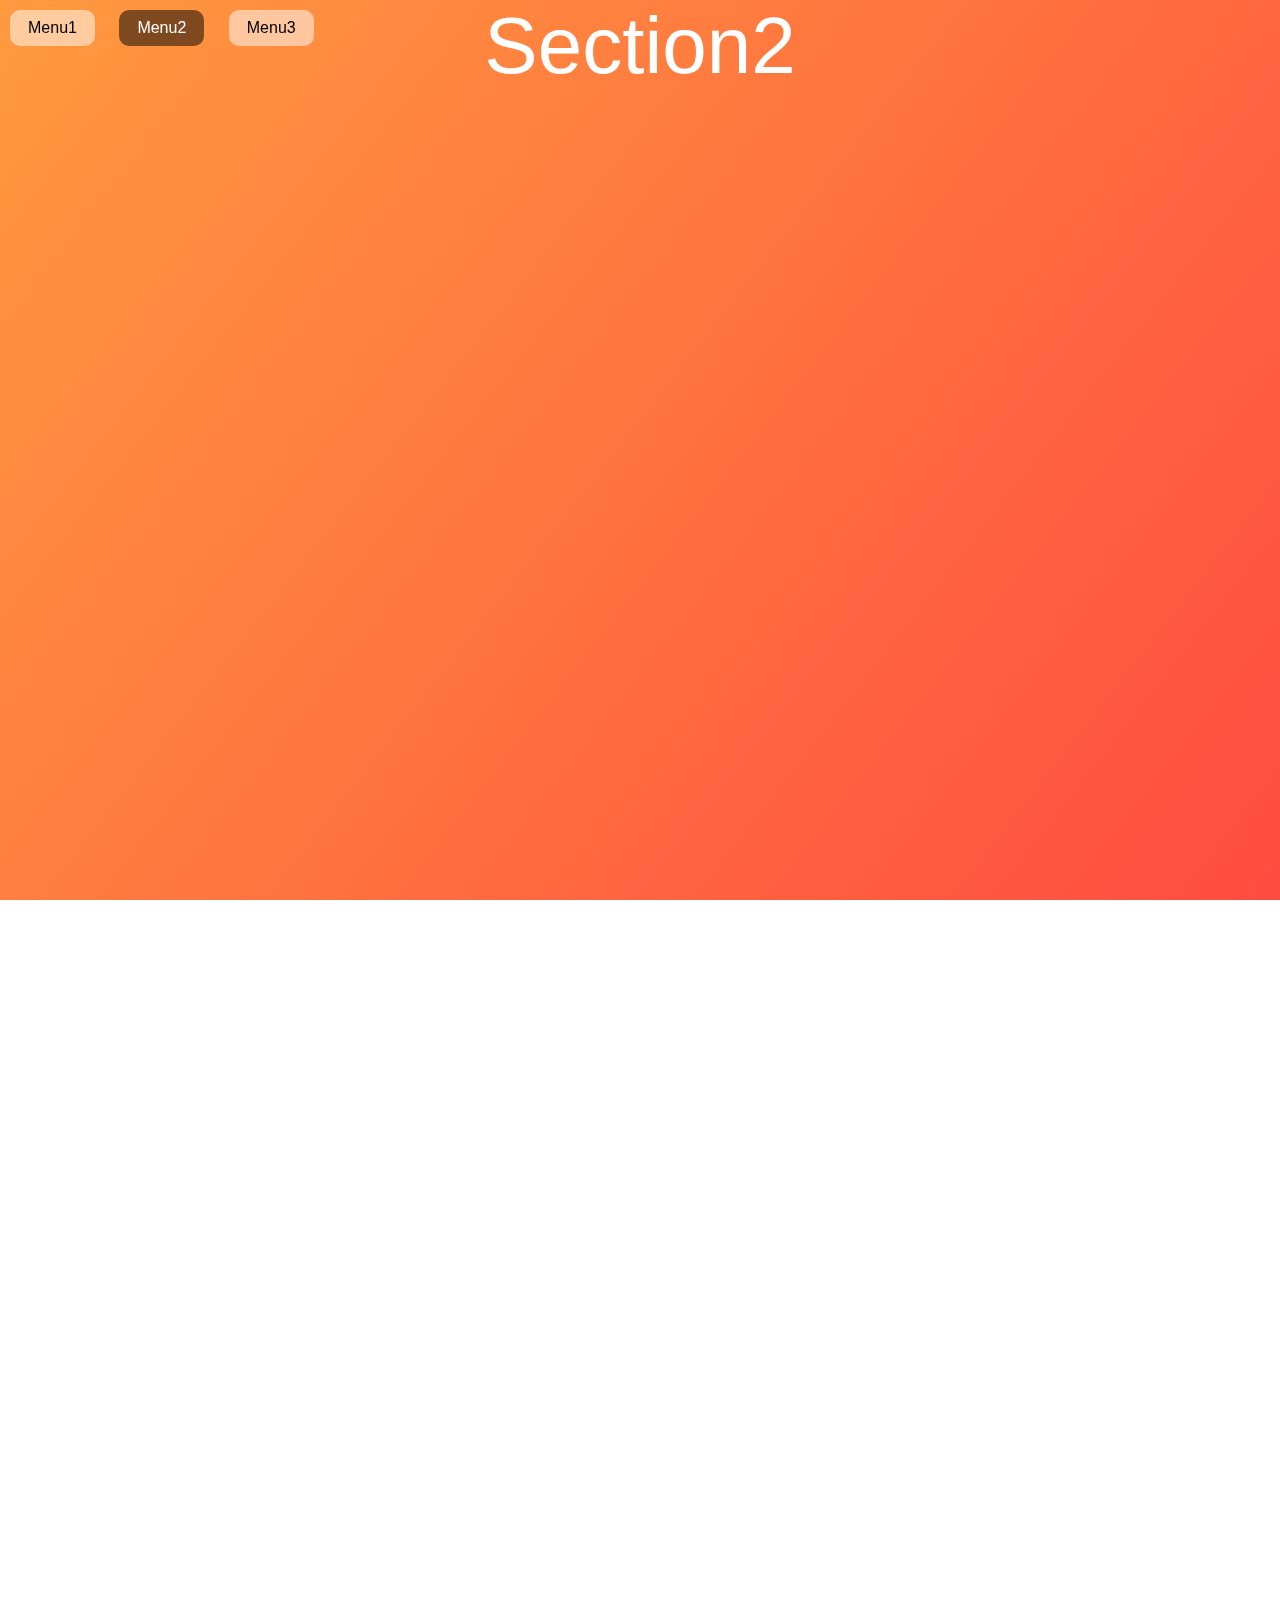
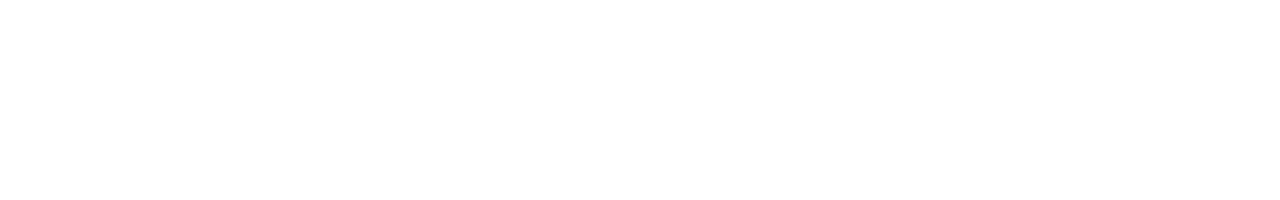
==== FullpageHome/index.html @ 8419835d "6월 15일 3차" ====
<!DOCTYPE html>
<html xmlns="http://www.w3.org/1999/xhtml">

<head>
    <meta http-equiv="Content-Type" content="text/html; charset=utf-8" />
    <title>Active Slide - fullPage</title>
    <meta name="author" content="Matthew Howell" />
    <meta name="description" content="fullPage continuous scrolling demo." />
    <meta name="keywords" content="fullpage,jquery,demo,scroll,loop,continuous" />
    <meta name="Resource-type" content="Document" />


    <link rel="stylesheet" type="text/css" href="css/fullpage.css" />
    <link rel="stylesheet" type="text/css" href="css/examples.css" />

    <!--[if IE]>
        <script type="text/javascript">
             var console = { log: function() {} };
        </script>
    <![endif]-->
</head>

<body>

    <ul id="menu">
        <li data-menuanchor="firstPage" class="active"><a href="#firstPage">Menu1</a></li>
        <li data-menuanchor="secondPage"><a href="#secondPage">Menu2</a></li>
        <li data-menuanchor="3rdPage"><a href="#3rdPage">Menu3</a></li>
    </ul>




    <div id="fullpage">
        <div class="section " id="section0">
            <h1>Section1</h1>
        </div>
        <div class="section active" id="section1">
            <h1>Section2</h1>
        </div>
        <div class="section" id="section2">
            <h1>Section3</h1>
        </div>
    </div>


    <script type="text/javascript" src="js/fullpage.js"></script>
    <script type="text/javascript" src="js/examples.js"></script>

    <script type="text/javascript">
        window.onload = function () {
            console.log("ok");
            var myFullpage = new fullpage('#fullpage', {
                sectionsColor: ['#aaaaaa', '#4BBFC3', '#7BAABE'],
                anchors: ['firstPage', 'secondPage', '3rdPage'],
                menu: '#menu',
                slidesNavigation: true,
                lazyLoad: true,
                credits: { enabled: false }
            });
        }
    </script>

</body>

</html>
---- FullpageHome/css/fullpage.css ----
/*!
 * fullPage 4.0.22
 * https://github.com/alvarotrigo/fullPage.js
 *
 * @license GPLv3 for open source use only
 * or Fullpage Commercial License for commercial use
 * http://alvarotrigo.com/fullPage/pricing/
 *
 * Copyright (C) 2021 http://alvarotrigo.com/fullPage - A project by Alvaro Trigo
 */
html.fp-enabled,
.fp-enabled body {
    margin: 0;
    padding: 0;
    overflow:hidden;

    /*Avoid flicker on slides transitions for mobile phones #336 */
    -webkit-tap-highlight-color: rgba(0,0,0,0);
}
.fp-section {
    position: relative;
    -webkit-box-sizing: border-box; /* Safari<=5 Android<=3 */
    -moz-box-sizing: border-box; /* <=28 */
    box-sizing: border-box;
    height: 100%;
    display: block;
}
.fp-slide {
    float: left;
}
.fp-slide, .fp-slidesContainer {
    height: 100%;
    display: block;
}
.fp-slides {
    z-index:1;
    height: 100%;
    overflow: hidden;
    position: relative;
    -webkit-transition: all 0.3s ease-out; /* Safari<=6 Android<=4.3 */
    transition: all 0.3s ease-out;
}
.fp-table{
    display: flex;
    flex-direction: column;
    justify-content: center;
    width: 100%;
}
.fp-slidesContainer {
    float: left;
    position: relative;
}
.fp-controlArrow {
    -webkit-user-select: none; /* webkit (safari, chrome) browsers */
    -moz-user-select: none; /* mozilla browsers */
    -khtml-user-select: none; /* webkit (konqueror) browsers */
    -ms-user-select: none; /* IE10+ */
    position: absolute;
    z-index: 4;
    top: 50%;
    cursor: pointer;
    margin-top: -38px;
    -webkit-transform: translate3d(0,0,0);
    -ms-transform: translate3d(0,0,0);
    transform: translate3d(0,0,0);
}
.fp-prev{
    left: 15px;
}
.fp-next{
    right: 15px;
}
.fp-arrow{
    width: 0;
    height: 0;
    border-style: solid;
}
.fp-arrow.fp-prev {
    border-width: 38.5px 34px 38.5px 0;
    border-color: transparent #fff transparent transparent;
}
.fp-arrow.fp-next {
    border-width: 38.5px 0 38.5px 34px;
    border-color: transparent transparent transparent #fff;
}
.fp-notransition {
    -webkit-transition: none !important;
    transition: none !important;
}
#fp-nav {
    position: fixed;
    z-index: 100;
    top: 50%;
    opacity: 1;
    transform: translateY(-50%);
    -ms-transform: translateY(-50%);
    -webkit-transform: translate3d(0,-50%,0);
}
#fp-nav.fp-right {
    right: 17px;
}
#fp-nav.fp-left {
    left: 17px;
}
.fp-slidesNav{
    position: absolute;
    z-index: 4;
    opacity: 1;
    -webkit-transform: translate3d(0,0,0);
    -ms-transform: translate3d(0,0,0);
    transform: translate3d(0,0,0);
    left: 0 !important;
    right: 0;
    margin: 0 auto !important;
}
.fp-slidesNav.fp-bottom {
    bottom: 17px;
}
.fp-slidesNav.fp-top {
    top: 17px;
}
#fp-nav ul,
.fp-slidesNav ul {
  margin: 0;
  padding: 0;
}
#fp-nav ul li,
.fp-slidesNav ul li {
    display: block;
    width: 14px;
    height: 13px;
    margin: 7px;
    position:relative;
}
.fp-slidesNav ul li {
    display: inline-block;
}
#fp-nav ul li a,
.fp-slidesNav ul li a {
    display: block;
    position: relative;
    z-index: 1;
    width: 100%;
    height: 100%;
    cursor: pointer;
    text-decoration: none;
}
#fp-nav ul li a.active span,
.fp-slidesNav ul li a.active span,
#fp-nav ul li:hover a.active span,
.fp-slidesNav ul li:hover a.active span{
    height: 12px;
    width: 12px;
    margin: -6px 0 0 -6px;
    border-radius: 100%;
 }
#fp-nav ul li a span,
.fp-slidesNav ul li a span {
    border-radius: 50%;
    position: absolute;
    z-index: 1;
    height: 4px;
    width: 4px;
    border: 0;
    background: #333;
    left: 50%;
    top: 50%;
    margin: -2px 0 0 -2px;
    -webkit-transition: all 0.1s ease-in-out;
    -moz-transition: all 0.1s ease-in-out;
    -o-transition: all 0.1s ease-in-out;
    transition: all 0.1s ease-in-out;
}
#fp-nav ul li:hover a span,
.fp-slidesNav ul li:hover a span{
    width: 10px;
    height: 10px;
    margin: -5px 0px 0px -5px;
}
#fp-nav ul li .fp-tooltip {
    position: absolute;
    top: -2px;
    color: #fff;
    font-size: 14px;
    font-family: arial, helvetica, sans-serif;
    white-space: nowrap;
    max-width: 220px;
    overflow: hidden;
    display: block;
    opacity: 0;
    width: 0;
    cursor: pointer;
}
#fp-nav ul li:hover .fp-tooltip,
#fp-nav.fp-show-active a.active + .fp-tooltip {
    -webkit-transition: opacity 0.2s ease-in;
    transition: opacity 0.2s ease-in;
    width: auto;
    opacity: 1;
}
#fp-nav ul li .fp-tooltip.fp-right {
    right: 20px;
}
#fp-nav ul li .fp-tooltip.fp-left {
    left: 20px;
}
.fp-auto-height.fp-section,
.fp-auto-height .fp-slide{
    height: auto !important;
}

.fp-responsive .fp-is-overflow.fp-section{
    height: auto !important;
}

/* Used with autoScrolling: false */ 
.fp-scrollable.fp-responsive .fp-is-overflow.fp-section,
.fp-scrollable .fp-section,
.fp-scrollable .fp-slide{
   /* Fallback for browsers that do not support Custom Properties */
   height: 100vh;
   height: calc(var(--vh, 1vh) * 100);
}

.fp-scrollable.fp-responsive .fp-is-overflow.fp-section:not(.fp-auto-height):not([data-percentage]),
.fp-scrollable .fp-section:not(.fp-auto-height):not([data-percentage]),
.fp-scrollable .fp-slide:not(.fp-auto-height):not([data-percentage]){
    /* Fallback for browsers that do not support Custom Properties */
    min-height: 100vh;
    min-height: calc(var(--vh, 1vh) * 100);
}

/* Disabling vertical centering on scrollable elements */
.fp-overflow{
    justify-content: flex-start;
    max-height: 100vh;
}

/* No scrollable when using auto-height */
.fp-scrollable .fp-auto-height .fp-overflow{
    max-height: none;
}

.fp-is-overflow .fp-overflow.fp-auto-height-responsive,
.fp-is-overflow .fp-overflow.fp-auto-height,
.fp-is-overflow > .fp-overflow{
    overflow-y: auto;
}
.fp-overflow{
    outline:none;
}

.fp-overflow.fp-table{
    display: block;
}

.fp-responsive .fp-auto-height-responsive.fp-section,
.fp-responsive .fp-auto-height-responsive .fp-slide{
    height: auto !important;
    min-height: auto !important;
}

/*Only display content to screen readers*/
.fp-sr-only{
    position: absolute;
    width: 1px;
    height: 1px;
    padding: 0;
    overflow: hidden;
    clip: rect(0, 0, 0, 0);
    white-space: nowrap;
    border: 0;
}

/* Customize website's scrollbar like Mac OS
Not supports in Firefox and IE */
.fp-scroll-mac .fp-overflow::-webkit-scrollbar {
    background-color: transparent;
    width: 9px;
}
.fp-scroll-mac .fp-overflow::-webkit-scrollbar-track {
    background-color: transparent;
}
.fp-scroll-mac .fp-overflow::-webkit-scrollbar-thumb {
    background-color: rgba(0,0,0,.4);
    border-radius: 16px;
    border: 4px solid transparent;
}
.fp-warning,
.fp-watermark{
    z-index: 9999999;
    position: absolute;
    bottom: 0;
}
.fp-warning,
.fp-watermark a{
    text-decoration: none;
    color: #000;
    background: rgba(255,255,255,0.6);
    padding: 5px 8px;
    font-size: 14px;
    font-family: arial;
    color: black;
    display: inline-block;
    border-radius: 3px;
    margin: 12px;
}
.fp-noscroll .fp-overflow{
    overflow: hidden;
}
---- FullpageHome/css/examples.css ----
@CHARSET "ISO-8859-1";
/* Reset CSS
 * --------------------------------------- */
body,div,dl,dt,dd,ul,ol,li,h1,h2,h3,h4,h5,h6,pre,
form,fieldset,input,textarea,p,blockquote,th,td {
    padding: 0;
    margin: 0;
}
a{
	text-decoration:none;
}
table {
    border-spacing: 0;
}
fieldset,img {
    border: 0;
}
address,caption,cite,code,dfn,em,strong,th,var {
    font-weight: normal;
    font-style: normal;
}
strong{
	font-weight: bold;
}
ol,ul {
    list-style: none;
    margin:0;
    padding:0;
}
caption,th {
    text-align: left;

}
h1,h2,h3,h4,h5,h6 {
    font-weight: normal;
    font-size: 100%;
    margin:0;
    padding:0;
    color:#444;
}
q:before,q:after {
    content:'';
}
abbr,acronym { border: 0;
}


/* Custom CSS
 * --------------------------------------- */
body{
	font-family: arial,helvetica;
	color: #333;
	color: rgba(0,0,0,0.5);
}
.wrap{
	margin-left: auto;
	margin-right: auto;
	width: 960px;
	position: relative;
}
h1{
	font-size: 6em;
}
p{
	font-size: 2em;
}
.intro p{
	width: 50%;
	margin: 0 auto;
	font-size: 1.5em;
}
.section{
	text-align:center;
}
#menu li {
	display:inline-block;
	margin: 10px;
	color: #000;
	background:#fff;
	background: rgba(255,255,255, 0.5);
	-webkit-border-radius: 10px;
            border-radius: 10px;
}
#menu li.active{
	background:#666;
	background: rgba(0,0,0, 0.5);
	color: #fff;
}
#menu li a{
	text-decoration:none;
	color: #000;
}
#menu li.active a:hover{
	color: #000;
}
#menu li:hover{
	background: rgba(255,255,255, 0.8);
}
#menu li a,
#menu li.active a{
	padding: 9px 18px;
	display:block;
}
#menu li.active a{
	color: #fff;
}
#menu{
	position:fixed;
	top:0;
	left:0;
	height: 40px;
	z-index: 70;
	width: 100%;
	padding: 0;
	margin:0;
}
.twitter-share-button{
	position: fixed !important;
	z-index: 99;
	right: 149px;
	top: 9px;
}
#infoMenu{
	height: 20px;
	color: #f2f2f2;
	position:fixed;
	z-index:70;
	bottom:0;
	width:100%;
	text-align:right;
	font-size:0.9em;
	padding:8px 0 8px 0;
}
#infoMenu ul{
	padding: 0 40px;
}
#infoMenu li a{
	display: block;
	margin: 0 22px 0 0;
	color: #333;
}
#infoMenu li a:hover{
	text-decoration:underline;
}
#infoMenu li{
	display:inline-block;
	position:relative;
}
#examplesList{
	display:none;
	background: #282828;
	-webkit-border-radius: 6px;
	-moz-border-radius: 6px;
	border-radius: 6px;
	padding: 20px;
	float: left;
	position: absolute;
	bottom: 29px;
	right: 0;
	width:822px;
	text-align:left;
}
#examplesList ul{
	padding:0;
}
#examplesList ul li{
	display:block;
	margin: 5px 0;
}
#examplesList ul li a{
	color: #BDBDBD;
	margin:0;
}
#examplesList ul li a:hover{
	color: #f2f2f2;
}
#examplesList .column{
	float: left;
	margin: 0 20px 0 0;
}
#examplesList h3{
	color: #f2f2f2;
	font-size: 1.2em;
	margin: 0 0 15px 0;
	border-bottom: 1px solid rgba(0, 0, 0, 0.4);
	-webkit-box-shadow: 0 1px 0 rgba(255, 255, 255, 0.1);
	-moz-box-shadow: 0 1px 0 rgba(255,255,255,0.1);
	box-shadow: 0 1px 0 rgba(255, 255, 255, 0.1);
	padding: 0 0 5px 0;
}



/* Demos Menu
 * --------------------------------------- */
 #demosMenu{
	position:fixed;
	top: 20px;
	right:20px;
	z-index: 999;
	padding: 5px 10px;
 }

/* Buttons
 * --------------------------------------- */
#download a{
    text-decoration: none
}
#download,
#download:hover {
    text-shadow: 0 -1px 0 rgba(0, 0, 0, .25)
}
.button {
    margin: 20px 0 0 0;
    vertical-align: middle;
    display: inline-block
}

.button a {
    color: #fff;
    background: rgba(0,0,0,0.4);
    padding: 15px 30px;
    border-radius: 5px;
    display: inline-block;
}

.button a:hover {
    color: #316f68;
    background-color: #fff
}


/* Extensions preview menu
 * --------------------------------------- */
.preview-extensions-menu{
	position: fixed;
    top: 0;
    right: 0;
    z-index: 99;
    border-top: 0;
    box-shadow: 1px 0px 3px rgba(0,0,0,0.8);
}
.preview-extensions-menu li{
	display: inline-block;
	margin: 0;
}
.preview-extensions-menu li a{
	padding: 15px 25px;
	display: block;
}
.preview-buy-extension{
    background: #3cc63c;
}
.preview-more-extensions{
	background: #fff;
}
.preview-buy-extension a{
	color: #fff;
}
.preview-buy-extension:hover{
	background-color: #1a961a;
}
.preview-more-extensions a{
	color: #333;
}

.code{
	background: rgba(255,255,255,0.7);
	padding: 0px 5px;
	line-height: 25px;
}


/* Style for our header texts
* --------------------------------------- */
h1{
	font-size: 5em;
	font-family: arial,helvetica;
	color: #fff;
	margin:0;
}
.section p,
.intro p{
	color: #fff;
}

/* Centered texts in each section
* --------------------------------------- */
.section{
	text-align:center;
}


/* Bottom menu
* --------------------------------------- */
#infoMenu li a {
	color: #fff;
}

/* Sections backgrounds
* --------------------------------------- */
#section0{
	background-image: linear-gradient(128deg,#40afff,#3f61ff);
}

#section1{
	background-image: linear-gradient(128deg,#ff9a3f,#ff4b40);
}

#section2{
	background-image: linear-gradient(128deg,#fc40ff,#543fff);
}

#section3{
	background-image: linear-gradient(128deg,#40fff2,#3fbcff);
}
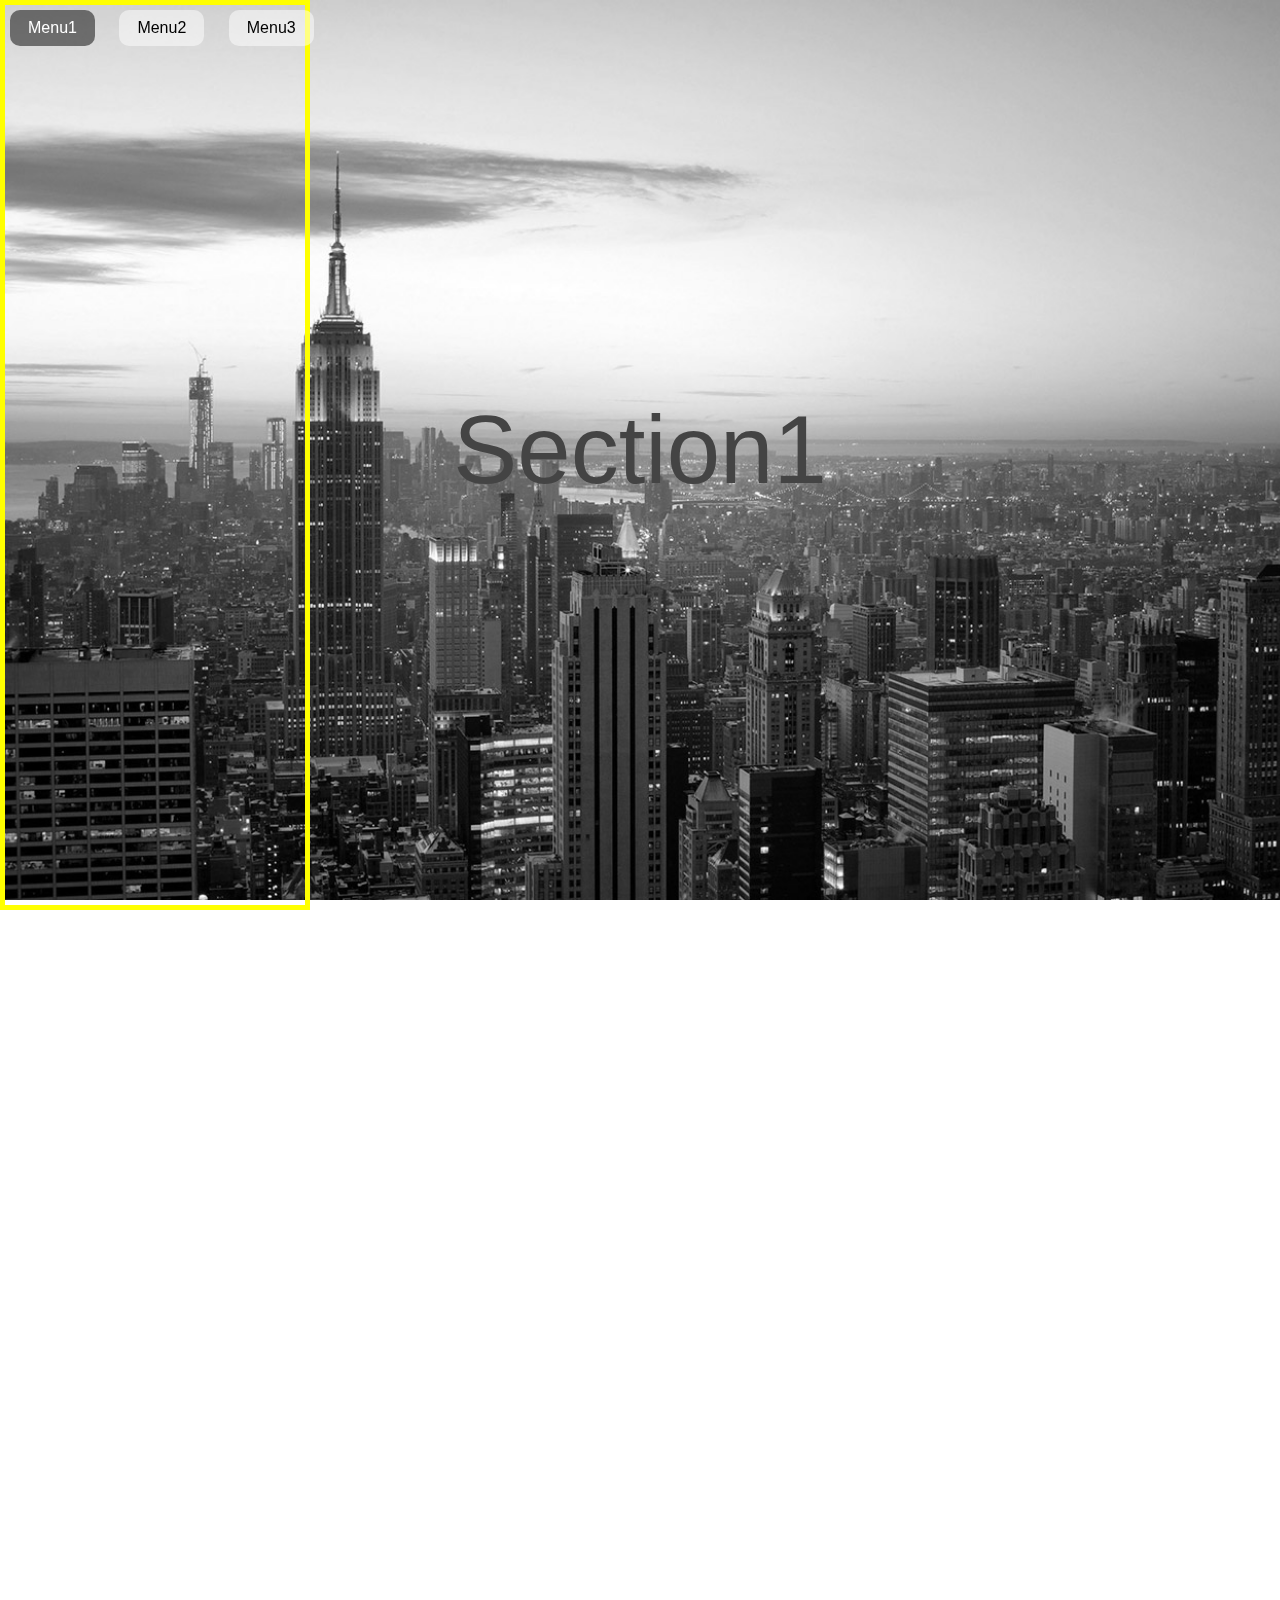
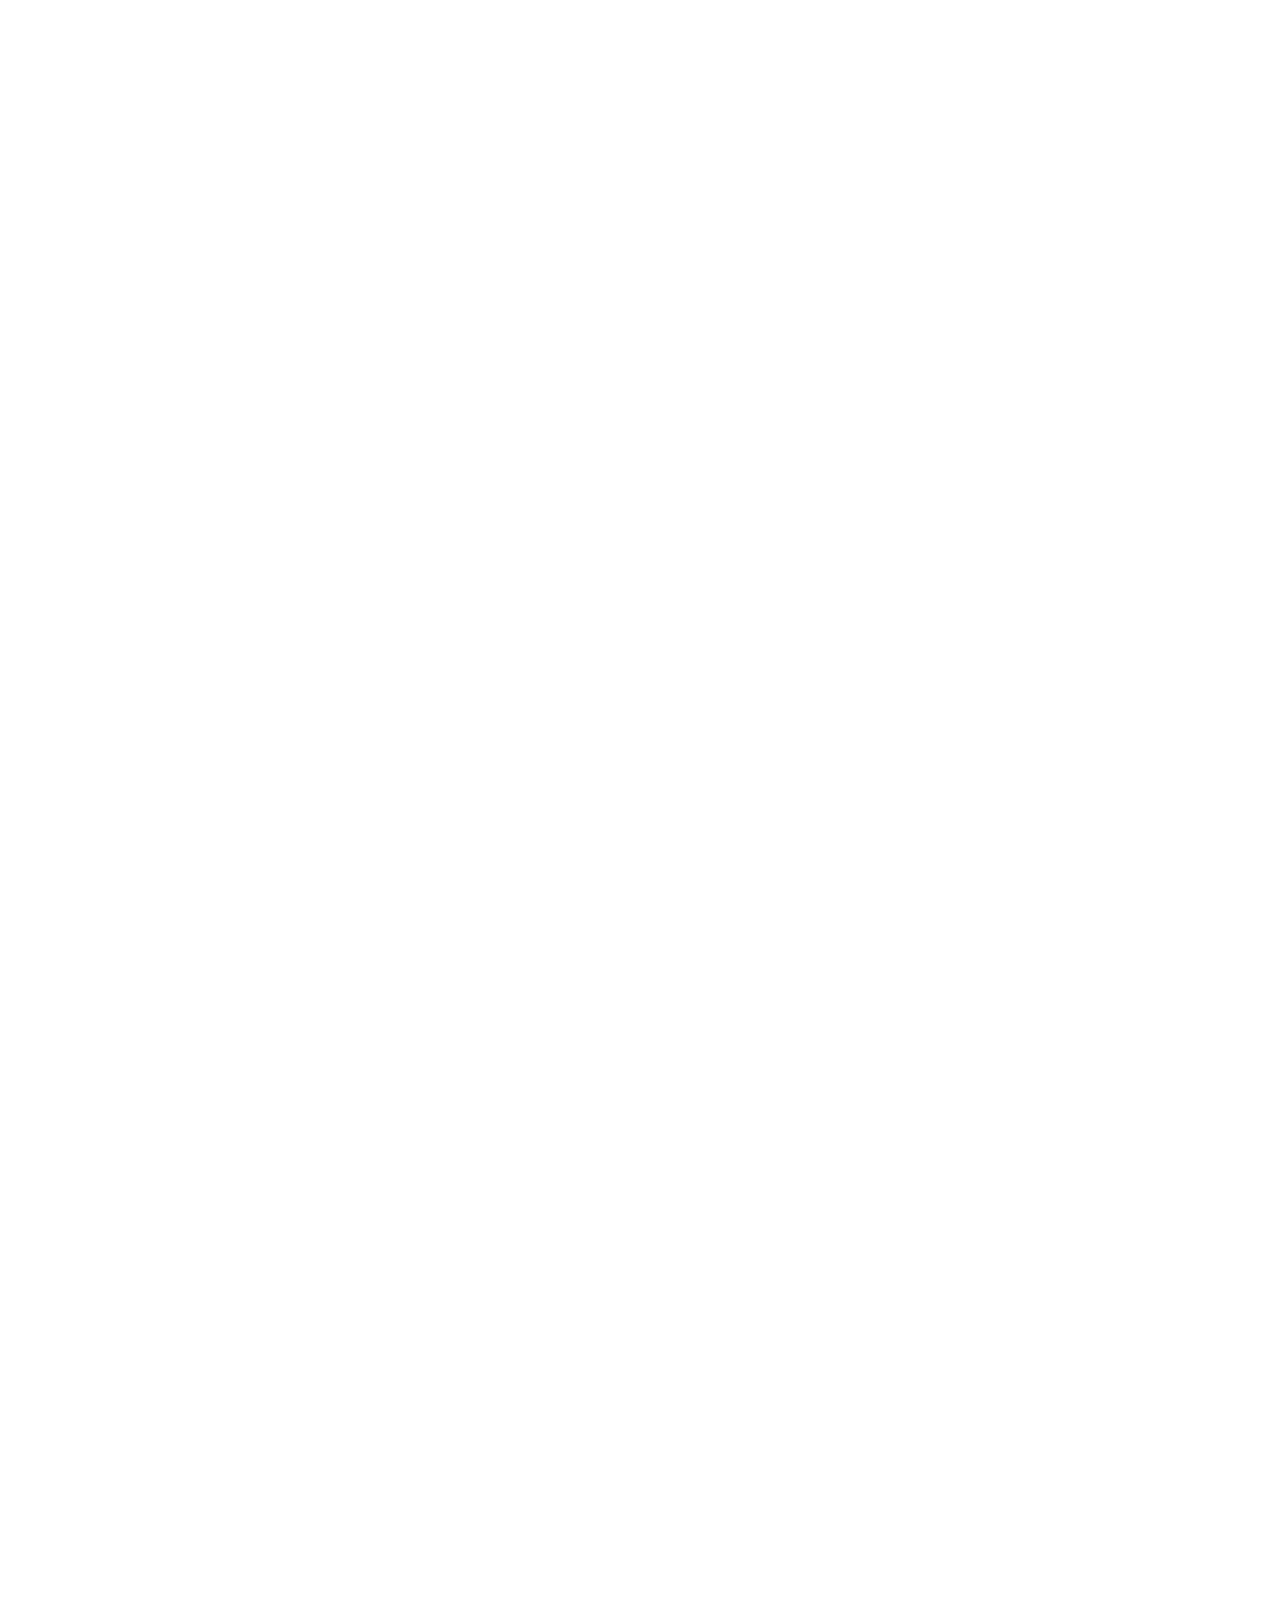
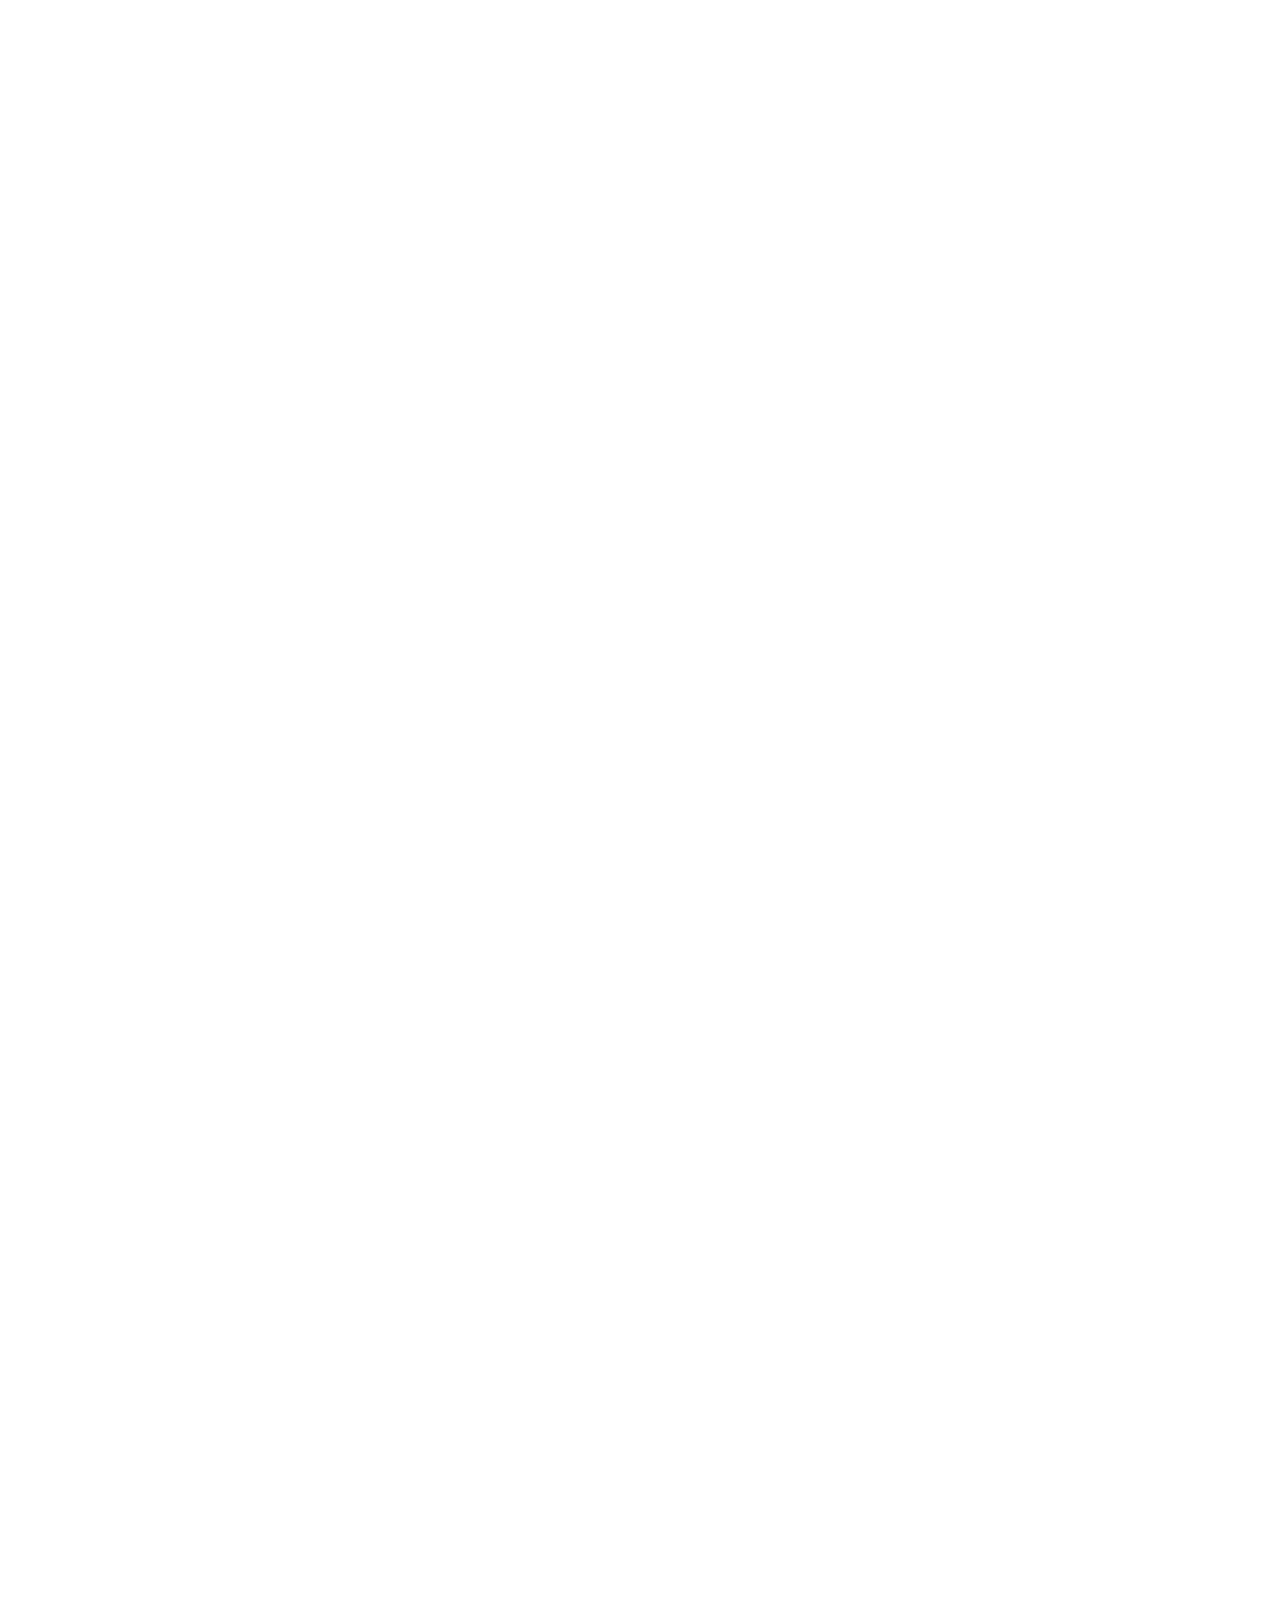
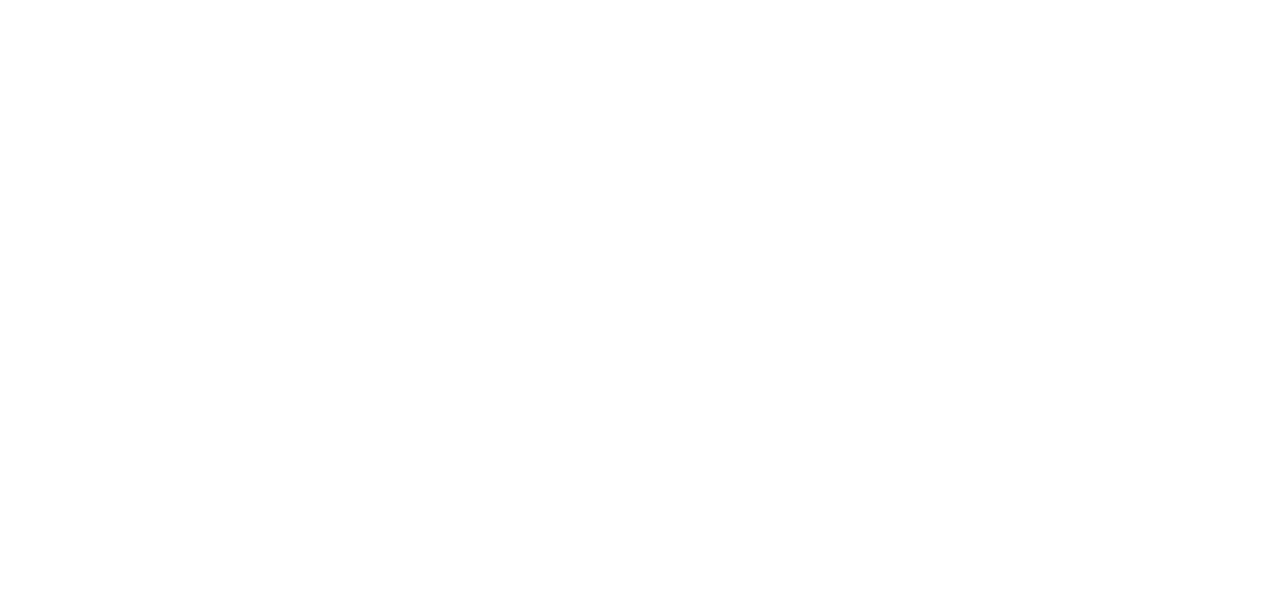
==== commit 4045228f: "6월 17일" ====
--- a/FullpageHome/index.html
+++ b/FullpageHome/index.html
@@ -12,10 +12,11 @@
 
     <link rel="stylesheet" type="text/css" href="css/fullpage.css" />
     <link rel="stylesheet" type="text/css" href="css/examples.css" />
+    <link rel="stylesheet" type="text/css" href="css/main.css" />
 
     <!--[if IE]>
         <script type="text/javascript">
-             var console = { log: function() {} };
+            ar console = { log: function() {} };
         </script>
     <![endif]-->
 </head>
@@ -28,18 +29,34 @@
         <li data-menuanchor="3rdPage"><a href="#3rdPage">Menu3</a></li>
     </ul>
 
-
+    <div id="spot_bg" class="spot_bg">
+        <video autoplay="" muted="" playsinline="" loop="">
+            <source src="https://ssl.pstatic.net/static/dm/boostcamp/video/boostcamp_main_vedio.mp4" type="video/mp4">
+        </video>
+    </div>
 
 
     <div id="fullpage">
-        <div class="section " id="section0">
+        <div class="section active" id="section0">
             <h1>Section1</h1>
         </div>
-        <div class="section active" id="section1">
+        <div class="section" id="section1">
             <h1>Section2</h1>
         </div>
         <div class="section" id="section2">
             <h1>Section3</h1>
+        </div>
+        <div class="section" id="section3">
+            <h1>Section4</h1>
+            <!-- <video autoplay="" muted="" playsinline="" loop="" class="video">
+                <source src="https://ssl.pstatic.net/static/dm/boostcamp/video/boostcamp_main_vedio.mp4" type="video/mp4">
+            </video> -->
+        </div>
+        <div class="section" id="section4">
+            <h1>Section5</h1>
+        </div>
+        <div class="section" id="section5">
+            <h1>Section6</h1>
         </div>
     </div>
 
@@ -48,17 +65,14 @@
     <script type="text/javascript" src="js/examples.js"></script>
 
     <script type="text/javascript">
-        window.onload = function () {
-            console.log("ok");
-            var myFullpage = new fullpage('#fullpage', {
-                sectionsColor: ['#aaaaaa', '#4BBFC3', '#7BAABE'],
-                anchors: ['firstPage', 'secondPage', '3rdPage'],
-                menu: '#menu',
-                slidesNavigation: true,
-                lazyLoad: true,
-                credits: { enabled: false }
-            });
-        }
+        var myFullpage = new fullpage('#fullpage', {
+            sectionsColor: ['rgba(0,0,0,0)', 'rgba(0,0,0,0)', 'rgba(0,0,0,0)', 'rgba(0,0,0,0)', 'rgba(0,0,0,1)', 'rgba(0,0,0,1)'],
+            anchors: ['firstPage', 'secondPage', '3rdPage', '4rdPage', '5rdPage', '6rdPage'],
+            menu: '#menu',
+            slidesNavigation: true,
+            lazyLoad: true,
+            credits: { enabled: false }
+        });
     </script>
 
 </body>
--- a/FullpageHome/css/fullpage.css
+++ b/FullpageHome/css/fullpage.css
@@ -1,12 +1,12 @@
 /*!
- * fullPage 4.0.22
+ * fullPage 3.0.4
  * https://github.com/alvarotrigo/fullPage.js
  *
  * @license GPLv3 for open source use only
  * or Fullpage Commercial License for commercial use
  * http://alvarotrigo.com/fullPage/pricing/
  *
- * Copyright (C) 2021 http://alvarotrigo.com/fullPage - A project by Alvaro Trigo
+ * Copyright (C) 2018 http://alvarotrigo.com/fullPage - A project by Alvaro Trigo
  */
 html.fp-enabled,
 .fp-enabled body {
@@ -22,8 +22,6 @@
     -webkit-box-sizing: border-box; /* Safari<=5 Android<=3 */
     -moz-box-sizing: border-box; /* <=28 */
     box-sizing: border-box;
-    height: 100%;
-    display: block;
 }
 .fp-slide {
     float: left;
@@ -40,11 +38,16 @@
     -webkit-transition: all 0.3s ease-out; /* Safari<=6 Android<=4.3 */
     transition: all 0.3s ease-out;
 }
-.fp-table{
-    display: flex;
-    flex-direction: column;
-    justify-content: center;
+.fp-section.fp-table, .fp-slide.fp-table {
+    display: table;
+    table-layout:fixed;
     width: 100%;
+}
+.fp-tableCell {
+    display: table-cell;
+    vertical-align: middle;
+    width: 100%;
+    height: 100%;
 }
 .fp-slidesContainer {
     float: left;
@@ -59,29 +62,34 @@
     z-index: 4;
     top: 50%;
     cursor: pointer;
+    width: 0;
+    height: 0;
+    border-style: solid;
     margin-top: -38px;
     -webkit-transform: translate3d(0,0,0);
     -ms-transform: translate3d(0,0,0);
     transform: translate3d(0,0,0);
 }
-.fp-prev{
+.fp-controlArrow.fp-prev {
     left: 15px;
-}
-.fp-next{
-    right: 15px;
-}
-.fp-arrow{
     width: 0;
-    height: 0;
-    border-style: solid;
-}
-.fp-arrow.fp-prev {
     border-width: 38.5px 34px 38.5px 0;
     border-color: transparent #fff transparent transparent;
 }
-.fp-arrow.fp-next {
+.fp-controlArrow.fp-next {
+    right: 15px;
     border-width: 38.5px 0 38.5px 34px;
     border-color: transparent transparent transparent #fff;
+}
+.fp-scrollable {
+    overflow: hidden;
+    position: relative;
+}
+.fp-scroller{
+    overflow: hidden;
+}
+.iScrollIndicator{
+    border: 0 !important;
 }
 .fp-notransition {
     -webkit-transition: none !important;
@@ -90,11 +98,10 @@
 #fp-nav {
     position: fixed;
     z-index: 100;
+    margin-top: -32px;
     top: 50%;
     opacity: 1;
-    transform: translateY(-50%);
-    -ms-transform: translateY(-50%);
-    -webkit-transform: translate3d(0,-50%,0);
+    -webkit-transform: translate3d(0,0,0);
 }
 #fp-nav.fp-right {
     right: 17px;
@@ -205,59 +212,15 @@
     left: 20px;
 }
 .fp-auto-height.fp-section,
-.fp-auto-height .fp-slide{
+.fp-auto-height .fp-slide,
+.fp-auto-height .fp-tableCell{
     height: auto !important;
-}
-
-.fp-responsive .fp-is-overflow.fp-section{
-    height: auto !important;
-}
-
-/* Used with autoScrolling: false */ 
-.fp-scrollable.fp-responsive .fp-is-overflow.fp-section,
-.fp-scrollable .fp-section,
-.fp-scrollable .fp-slide{
-   /* Fallback for browsers that do not support Custom Properties */
-   height: 100vh;
-   height: calc(var(--vh, 1vh) * 100);
-}
-
-.fp-scrollable.fp-responsive .fp-is-overflow.fp-section:not(.fp-auto-height):not([data-percentage]),
-.fp-scrollable .fp-section:not(.fp-auto-height):not([data-percentage]),
-.fp-scrollable .fp-slide:not(.fp-auto-height):not([data-percentage]){
-    /* Fallback for browsers that do not support Custom Properties */
-    min-height: 100vh;
-    min-height: calc(var(--vh, 1vh) * 100);
-}
-
-/* Disabling vertical centering on scrollable elements */
-.fp-overflow{
-    justify-content: flex-start;
-    max-height: 100vh;
-}
-
-/* No scrollable when using auto-height */
-.fp-scrollable .fp-auto-height .fp-overflow{
-    max-height: none;
-}
-
-.fp-is-overflow .fp-overflow.fp-auto-height-responsive,
-.fp-is-overflow .fp-overflow.fp-auto-height,
-.fp-is-overflow > .fp-overflow{
-    overflow-y: auto;
-}
-.fp-overflow{
-    outline:none;
-}
-
-.fp-overflow.fp-table{
-    display: block;
 }
 
 .fp-responsive .fp-auto-height-responsive.fp-section,
-.fp-responsive .fp-auto-height-responsive .fp-slide{
+.fp-responsive .fp-auto-height-responsive .fp-slide,
+.fp-responsive .fp-auto-height-responsive .fp-tableCell {
     height: auto !important;
-    min-height: auto !important;
 }
 
 /*Only display content to screen readers*/
@@ -270,41 +233,4 @@
     clip: rect(0, 0, 0, 0);
     white-space: nowrap;
     border: 0;
-}
-
-/* Customize website's scrollbar like Mac OS
-Not supports in Firefox and IE */
-.fp-scroll-mac .fp-overflow::-webkit-scrollbar {
-    background-color: transparent;
-    width: 9px;
-}
-.fp-scroll-mac .fp-overflow::-webkit-scrollbar-track {
-    background-color: transparent;
-}
-.fp-scroll-mac .fp-overflow::-webkit-scrollbar-thumb {
-    background-color: rgba(0,0,0,.4);
-    border-radius: 16px;
-    border: 4px solid transparent;
-}
-.fp-warning,
-.fp-watermark{
-    z-index: 9999999;
-    position: absolute;
-    bottom: 0;
-}
-.fp-warning,
-.fp-watermark a{
-    text-decoration: none;
-    color: #000;
-    background: rgba(255,255,255,0.6);
-    padding: 5px 8px;
-    font-size: 14px;
-    font-family: arial;
-    color: black;
-    display: inline-block;
-    border-radius: 3px;
-    margin: 12px;
-}
-.fp-noscroll .fp-overflow{
-    overflow: hidden;
 }--- a/FullpageHome/css/examples.css
+++ b/FullpageHome/css/examples.css
@@ -115,10 +115,52 @@
 	margin:0;
 }
 .twitter-share-button{
-	position: fixed !important;
+	position: fixed;
 	z-index: 99;
 	right: 149px;
 	top: 9px;
+}
+#download{
+	margin: 10px 0 0 0;
+	padding: 15px 10px;
+	color: #fff;
+	text-shadow: 0 -1px 0 rgba(0,0,0,0.25);
+	background-color: #49afcd;
+	background-image: -moz-linear-gradient(top, #5bc0de, #2f96b4);
+	background-image: -ms-linear-gradient(top, #5bc0de, #2f96b4);
+	background-image: -webkit-gradient(linear,0 0,0 100%,from( #5bc0de),to( #2f96b4));
+	background-image: -webkit-linear-gradient(top, #5bc0de, #2f96b4);
+	background-image: -o-linear-gradient(top, #5bc0de, #2f96b4);
+	background-image: linear-gradient(top, #5bc0de, #2f96b4);
+	background-repeat: repeat-x;
+	filter: progid:DXImageTransform.Microsoft.gradient(startColorstr='#5bc0de', endColorstr='#2f96b4', GradientType=0);
+	border-color: #2f96b4 #2f96b4 #1f6377;
+	border-color: rgba(0,0,0,.1) rgba(0,0,0,.1) rgba(0,0,0,.25);
+	filter: progid:DXImageTransform.Microsoft.gradient(enabled=false);
+
+	-webkit-border-radius: 6px;
+	-moz-border-radius: 6px;
+	border-radius: 6px;
+	vertical-align: middle;
+	cursor: pointer;
+	display: inline-block;
+	-webkit-box-shadow: inset 0 1px 0 rgba(255,255,255,0.2),0 1px 2px rgba(0,0,0,0.05);
+	-moz-box-shadow: inset 0 1px 0 rgba(255,255,255,0.2),0 1px 2px rgba(0,0,0,0.05);
+	box-shadow: inset 0 1px 0 rgba(255,255,255,0.2),0 1px 2px rgba(0,0,0,0.05);
+}
+#download a{
+	text-decoration:none;
+	color:#fff;
+}
+#download:hover{
+	text-shadow: 0 -1px 0 rgba(0,0,0,.25);
+	background-color: #2F96B4;
+	background-position: 0 -15px;
+	-webkit-transition: background-position .1s linear;
+	-moz-transition: background-position .1s linear;
+	-ms-transition: background-position .1s linear;
+	-o-transition: background-position .1s linear;
+	transition: background-position .1s linear;
 }
 #infoMenu{
 	height: 20px;
@@ -157,7 +199,7 @@
 	position: absolute;
 	bottom: 29px;
 	right: 0;
-	width:822px;
+	width:638px;
 	text-align:left;
 }
 #examplesList ul{
@@ -195,122 +237,8 @@
  * --------------------------------------- */
  #demosMenu{
 	position:fixed;
-	top: 20px;
-	right:20px;
+	bottom: 10px;
+	right:10px;
 	z-index: 999;
-	padding: 5px 10px;
  }
 
-/* Buttons
- * --------------------------------------- */
-#download a{
-    text-decoration: none
-}
-#download,
-#download:hover {
-    text-shadow: 0 -1px 0 rgba(0, 0, 0, .25)
-}
-.button {
-    margin: 20px 0 0 0;
-    vertical-align: middle;
-    display: inline-block
-}
-
-.button a {
-    color: #fff;
-    background: rgba(0,0,0,0.4);
-    padding: 15px 30px;
-    border-radius: 5px;
-    display: inline-block;
-}
-
-.button a:hover {
-    color: #316f68;
-    background-color: #fff
-}
-
-
-/* Extensions preview menu
- * --------------------------------------- */
-.preview-extensions-menu{
-	position: fixed;
-    top: 0;
-    right: 0;
-    z-index: 99;
-    border-top: 0;
-    box-shadow: 1px 0px 3px rgba(0,0,0,0.8);
-}
-.preview-extensions-menu li{
-	display: inline-block;
-	margin: 0;
-}
-.preview-extensions-menu li a{
-	padding: 15px 25px;
-	display: block;
-}
-.preview-buy-extension{
-    background: #3cc63c;
-}
-.preview-more-extensions{
-	background: #fff;
-}
-.preview-buy-extension a{
-	color: #fff;
-}
-.preview-buy-extension:hover{
-	background-color: #1a961a;
-}
-.preview-more-extensions a{
-	color: #333;
-}
-
-.code{
-	background: rgba(255,255,255,0.7);
-	padding: 0px 5px;
-	line-height: 25px;
-}
-
-
-/* Style for our header texts
-* --------------------------------------- */
-h1{
-	font-size: 5em;
-	font-family: arial,helvetica;
-	color: #fff;
-	margin:0;
-}
-.section p,
-.intro p{
-	color: #fff;
-}
-
-/* Centered texts in each section
-* --------------------------------------- */
-.section{
-	text-align:center;
-}
-
-
-/* Bottom menu
-* --------------------------------------- */
-#infoMenu li a {
-	color: #fff;
-}
-
-/* Sections backgrounds
-* --------------------------------------- */
-#section0{
-	background-image: linear-gradient(128deg,#40afff,#3f61ff);
-}
-
-#section1{
-	background-image: linear-gradient(128deg,#ff9a3f,#ff4b40);
-}
-
-#section2{
-	background-image: linear-gradient(128deg,#fc40ff,#543fff);
-}
-
-#section3{
-	background-image: linear-gradient(128deg,#40fff2,#3fbcff);
-}--- a/FullpageHome/css/main.css
+++ b/FullpageHome/css/main.css
@@ -0,0 +1,24 @@
+body {
+    /* border: 5px solid blue; */
+    background-image: url(../img/bg.jpg);
+    background-size: cover;
+    /* background-attachment: scroll; */
+}
+#fullpage {
+    /* border: 5px solid red; */
+    /* ba*
+    kground-size: cover; */
+    /* background-attachment: scroll; */
+}
+#section4 {
+
+}
+
+#spot_bg {
+    position: fixed;
+    border: 5px solid yellow;
+    transition: all 1.5s;
+    top: 0;
+    left: 0;
+    height: 100%;
+}
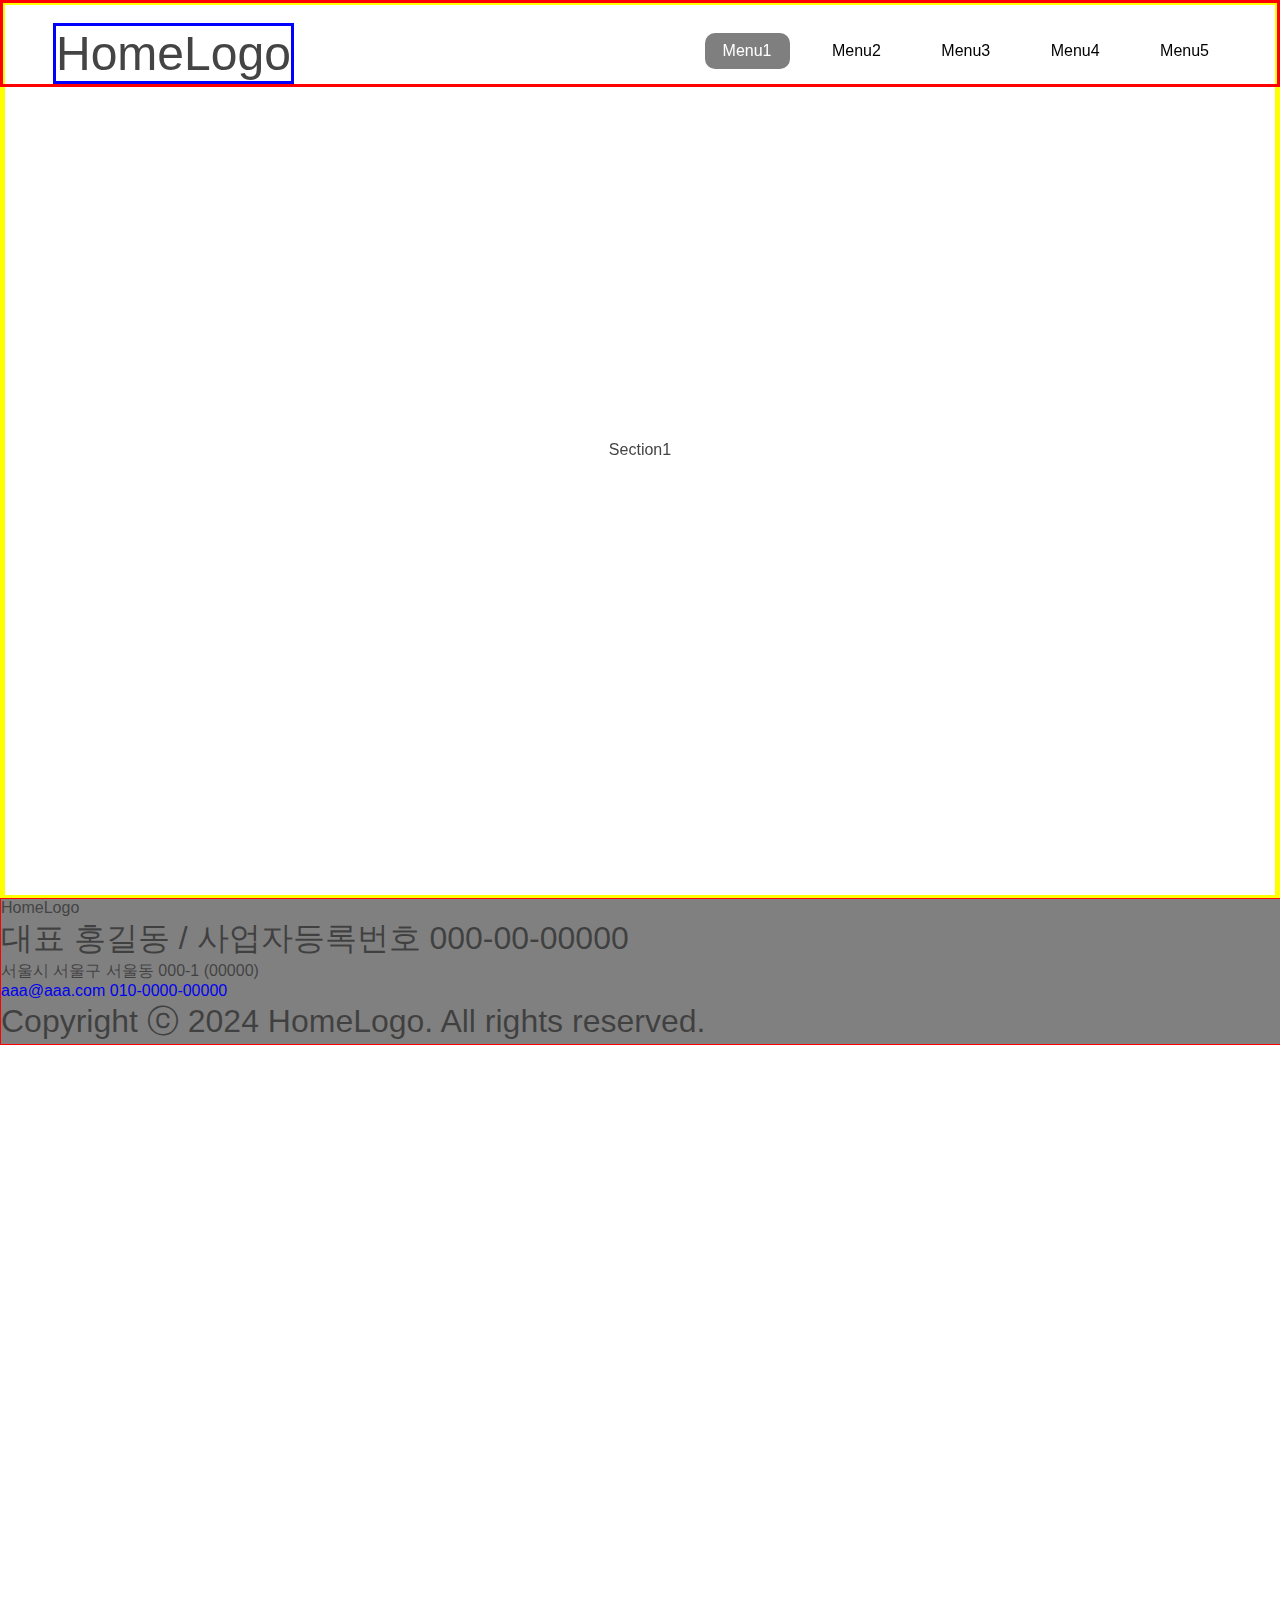
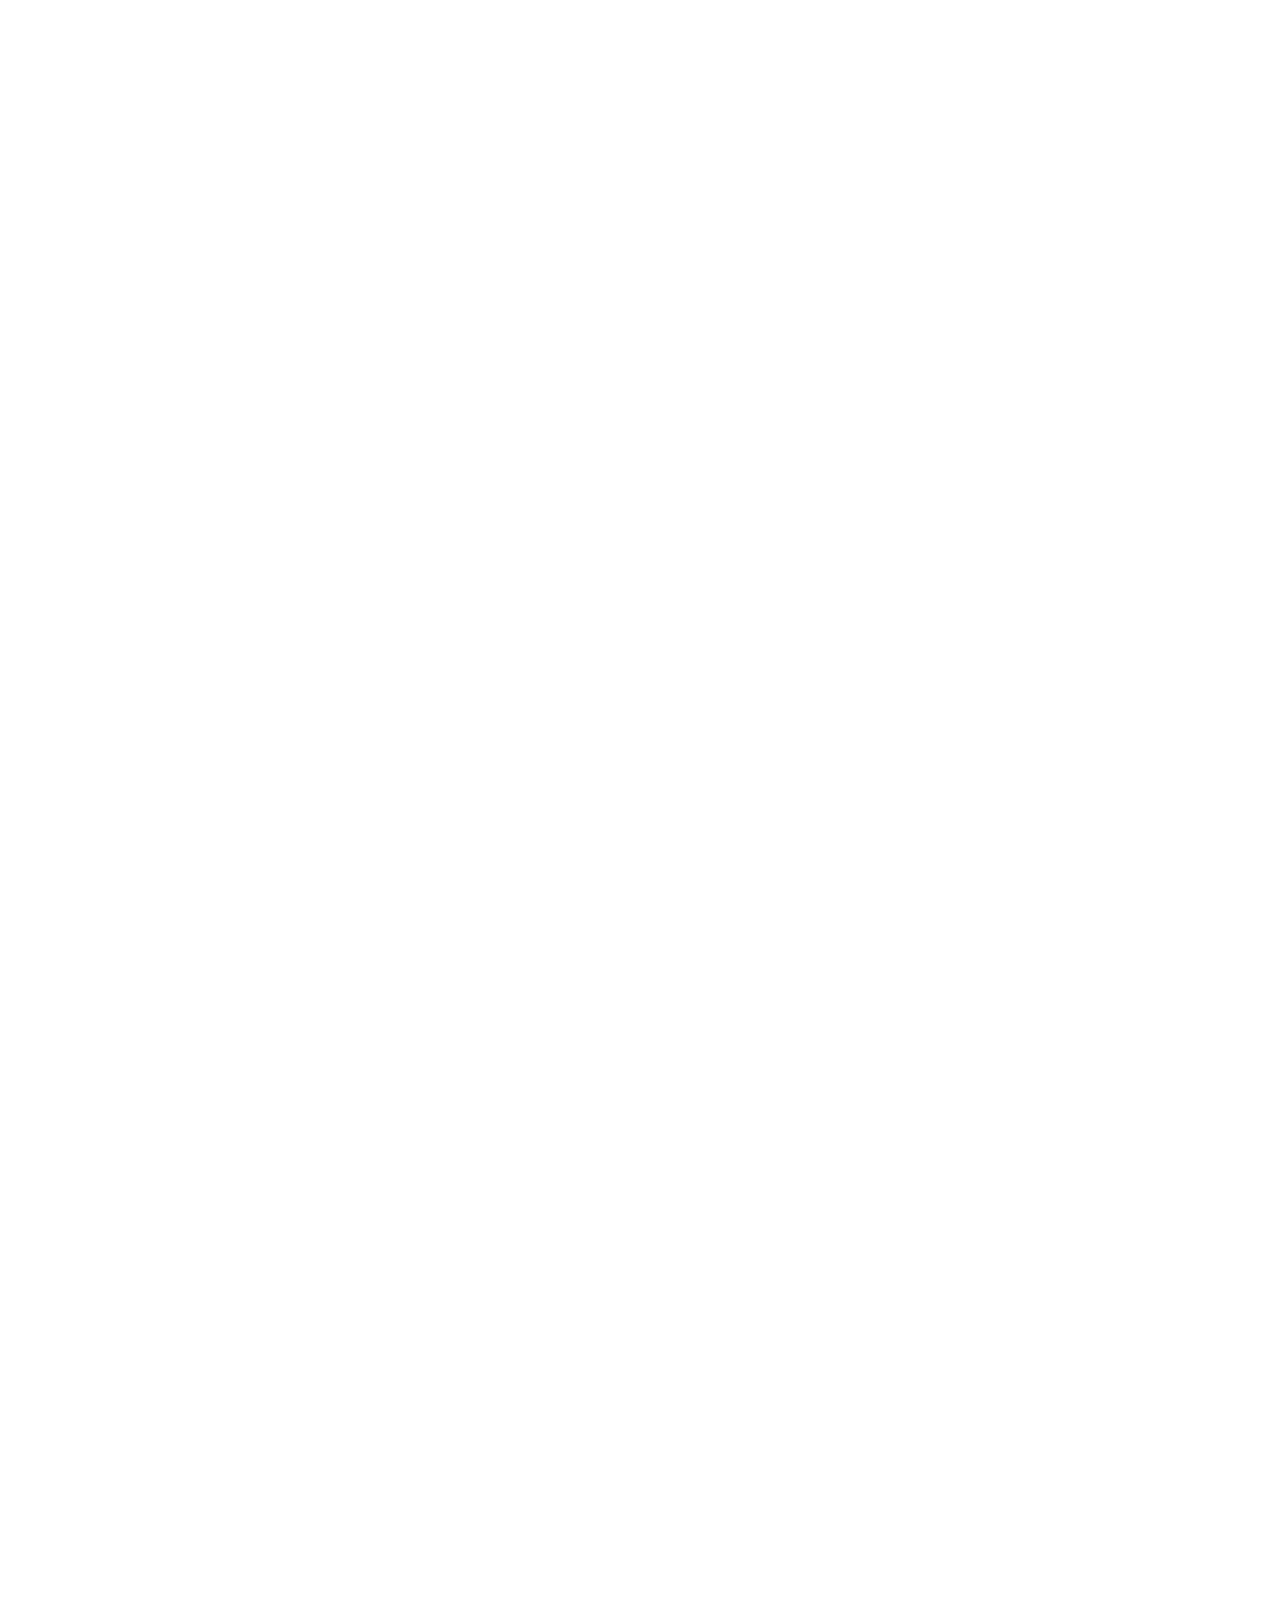
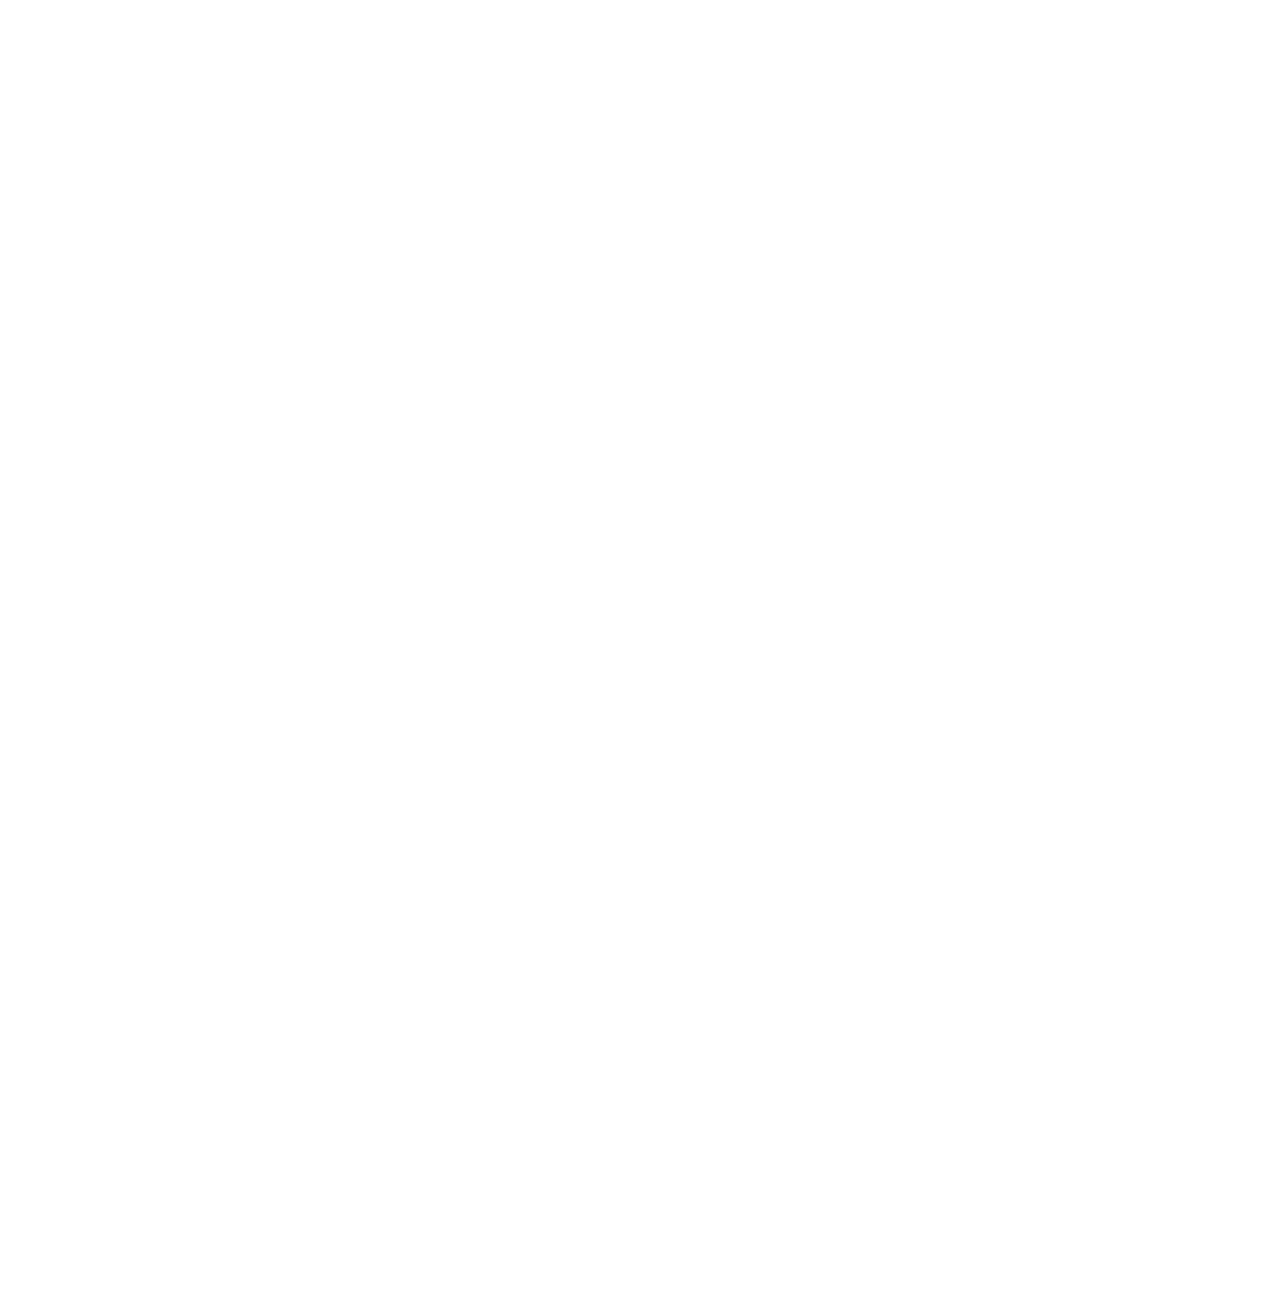
==== commit 7b79e976: "6월 23일" ====
--- a/FullpageHome/index.html
+++ b/FullpageHome/index.html
@@ -8,7 +8,7 @@
     <meta name="description" content="fullPage continuous scrolling demo." />
     <meta name="keywords" content="fullpage,jquery,demo,scroll,loop,continuous" />
     <meta name="Resource-type" content="Document" />
-
+    <meta name="viewport" content="width=device-width, initial-scale=1.0">
 
     <link rel="stylesheet" type="text/css" href="css/fullpage.css" />
     <link rel="stylesheet" type="text/css" href="css/examples.css" />
@@ -22,52 +22,63 @@
 </head>
 
 <body>
+    <header>
+        <nav>
+            <h1>HomeLogo</h1>
+            <a href="#" id="navBtn"><span>전체메뉴</span></a>
+            <ul id="menu">
+                <li data-menuanchor="1rdPage" class="active"><a href="#1rdPage">Menu1</a></li>
+                <li data-menuanchor="2rdPage"><a href="#2rdPage">Menu2</a></li>
+                <li data-menuanchor="3rdPage"><a href="#3rdPage">Menu3</a></li>
+                <li data-menuanchor="4rdPage"><a href="#4rdPage">Menu4</a></li>
+                <li data-menuanchor="5rdPage"><a href="#5rdPage">Menu5</a></li>
+            </ul>
+        </nav>
+    </header>
 
-    <ul id="menu">
-        <li data-menuanchor="firstPage" class="active"><a href="#firstPage">Menu1</a></li>
-        <li data-menuanchor="secondPage"><a href="#secondPage">Menu2</a></li>
-        <li data-menuanchor="3rdPage"><a href="#3rdPage">Menu3</a></li>
-    </ul>
+    <main>
+        <div id="spot_bg" class="spot_bg">
+            <video autoplay="" muted="" playsinline="" loop="">
+                <source src="https://ssl.pstatic.net/static/dm/boostcamp/video/boostcamp_main_vedio.mp4"
+                    type="video/mp4">
+            </video>
+        </div>
 
-    <div id="spot_bg" class="spot_bg">
-        <video autoplay="" muted="" playsinline="" loop="">
-            <source src="https://ssl.pstatic.net/static/dm/boostcamp/video/boostcamp_main_vedio.mp4" type="video/mp4">
-        </video>
-    </div>
+        <div id="fullpage">
+            <div class="section active" id="section1">
+                <h2>Section1</h2>
+            </div>
+            <div class="section" id="section2">
+                <h2>Section2</h2>
+            </div>
+            <div class="section" id="section3">
+                <h2>Section3</h2>
+            </div>
+            <div class="section" id="section4">
+                <h2>Section4</h2>
+            </div>
+            <div class="section" id="section5">
+                <h2>Section5</h2>
+            </div>
+        </div>
+    </main>
+    <footer>
+        <h2>HomeLogo</h2>
+        <p>대표 홍길동 / 사업자등록번호 000-00-00000</p>
+        <address>서울시 서울구 서울동 000-1 (00000)</address>
+        <a href="mailto:aaa@aaa.com">aaa@aaa.com</a>
+        <a href="tel:010-0000-0000">010-0000-00000</a>
+        <p>Copyright ⓒ 2024 HomeLogo. All rights reserved.</p>
+    </footer>
 
-
-    <div id="fullpage">
-        <div class="section active" id="section0">
-            <h1>Section1</h1>
-        </div>
-        <div class="section" id="section1">
-            <h1>Section2</h1>
-        </div>
-        <div class="section" id="section2">
-            <h1>Section3</h1>
-        </div>
-        <div class="section" id="section3">
-            <h1>Section4</h1>
-            <!-- <video autoplay="" muted="" playsinline="" loop="" class="video">
-                <source src="https://ssl.pstatic.net/static/dm/boostcamp/video/boostcamp_main_vedio.mp4" type="video/mp4">
-            </video> -->
-        </div>
-        <div class="section" id="section4">
-            <h1>Section5</h1>
-        </div>
-        <div class="section" id="section5">
-            <h1>Section6</h1>
-        </div>
-    </div>
-
-
+    <script type="text/javascript" src="js/main.js"></script>
     <script type="text/javascript" src="js/fullpage.js"></script>
     <script type="text/javascript" src="js/examples.js"></script>
 
     <script type="text/javascript">
         var myFullpage = new fullpage('#fullpage', {
-            sectionsColor: ['rgba(0,0,0,0)', 'rgba(0,0,0,0)', 'rgba(0,0,0,0)', 'rgba(0,0,0,0)', 'rgba(0,0,0,1)', 'rgba(0,0,0,1)'],
-            anchors: ['firstPage', 'secondPage', '3rdPage', '4rdPage', '5rdPage', '6rdPage'],
+            sectionsColor: ['rgba(0,0,0,0)', 'rgba(0,0,0,0)', 'rgba(0,0,0,0)', 'rgba(0,0,0,1)', 'rgba(0,0,0,1)'],
+            anchors: ['1rdPage', '2rdPage', '3rdPage', '4rdPage', '5rdPage'],
             menu: '#menu',
             slidesNavigation: true,
             lazyLoad: true,
--- a/FullpageHome/css/main.css
+++ b/FullpageHome/css/main.css
@@ -1,13 +1,13 @@
+body, nav, h1, ul, li, p {box-sizing: border-box;}
 body {
     /* border: 5px solid blue; */
-    background-image: url(../img/bg.jpg);
-    background-size: cover;
+    /* background-image: url(../img/bg.jpg); */
+    /* background-size: cover; */
     /* background-attachment: scroll; */
 }
 #fullpage {
     /* border: 5px solid red; */
-    /* ba*
-    kground-size: cover; */
+    /* bakground-size: cover; */
     /* background-attachment: scroll; */
 }
 #section4 {
@@ -20,5 +20,29 @@
     transition: all 1.5s;
     top: 0;
     left: 0;
+    width: 100%;
     height: 100%;
+    overflow: hidden;
+    box-sizing: border-box;
 }
+
+nav {border: 3px solid red; position: fixed; top: 0; left: 0; z-index: 300; width: 100%; padding: 20px 50px 0 50px;}
+nav #navBtn {display: none;}
+nav h1 {border: 3px solid blue; float: inline-start; font-size: 3em;}
+nav #menu {position: static; float: right; width: fit-content; height: 100%;}
+nav #menu li:first-child {margin-left: 0;}
+nav #menu li:last-child {margin-right: 0;}
+
+footer {border: 1px solid red; width: 100%; background-color: gray; position: fixed; bottom: -145px; transition: bottom 1s; z-index: 999;}
+
+@media screen and (max-width: 1024px) {
+    nav {border: 3px solid pink;}
+    nav #navBtn {display: block; border: 1px solid red; position: fixed; top: 30px; right: 30px; z-index: 1000;}
+    nav h1 {border: 3px solid pink;}
+
+    nav #menu {width: 0; float:none; position: fixed; right: 0; left: initial; padding-top: 70px; background-color: black; transition: width 1s;}
+    nav #menu.open {width: 200px;}
+    nav #menu li {display: block; margin: 20px !important;}
+} 
+
+
